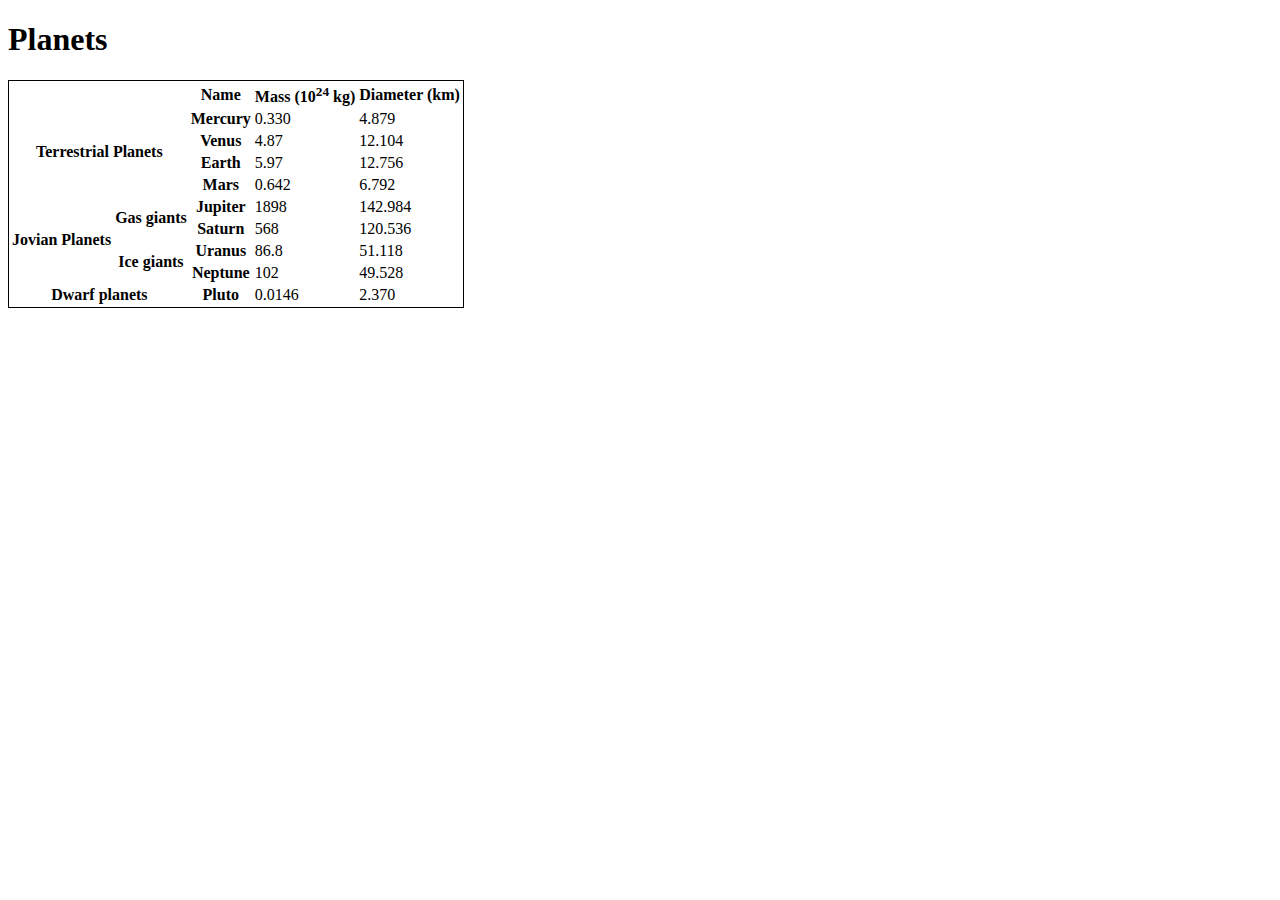
==== 2.HTML/Homework/index.html @ d60e0999 "new updates" ====
<!DOCTYPE html>
<html lang="en">

<head>
    <meta charset="UTF-8">
    <meta http-equiv="X-UA-Compatible" content="IE=edge">
    <meta name="viewport" content="width=device-width, initial-scale=1.0">
    <title>2. HTML Homework</title>
    <link rel="stylesheet" href="./styles.css">
</head>

<body>
    <header>
        <p>
        <h1> Planets</h1>
        </p>
    </header>

    <main>
        <table style="Border:1px solid black">

            <thead>


                <tr>
                    <th colspan="2"></th>
                    <th>Name</th>
                    <th>Mass (10<sup>24</sup> kg) </th>
                    <th>Diameter (km)</th>
                </tr>
            </thead>
            <tbody>
                <tr>
                    <th rowspan="4" colspan="2">Terrestrial Planets</th>
                    <th>Mercury</th>
                    <td>0.330</td>
                    <td>4.879</td>
                </tr>
                <tr>
                    <th>Venus</th>
                    <td>4.87</td>
                    <td>12.104</td>
                </tr>
                <tr>
                    <th>Earth</th>
                    <td>5.97</td>
                    <td>12.756</td>
                </tr>
                <tr>
                    <th>Mars</th>
                    <td>0.642</td>
                    <td>6.792</td>
                </tr>
                <tr>
                    <th rowspan="4">Jovian Planets</th>
                    <th rowspan="2">Gas giants</th>
                    <th>Jupiter</th>
                    <td>1898</td>
                    <td>142.984</td>

                </tr>
                <tr>
                    <th>Saturn</th>
                    <td>568</td>
                    <td>120.536</td>
                </tr>
                <tr>
                    <th rowspan="2">Ice giants</th>
                    <th>Uranus</th>
                    <td>86.8</td>
                    <td>51.118</td>
                </tr>
                <tr>
                    <th>Neptune</th>
                    <td>102</td>
                    <td>49.528</td>
                </tr>
                <tr>
                    <th rowspan="4" colspan="2">Dwarf planets</th>
                    <th>Pluto</th>
                    <td>0.0146</td>
                    <td>2.370</td>
                </tr>

            </tbody>
        </table>

    </main>

    <footer>

    </footer>

</body>

</html>
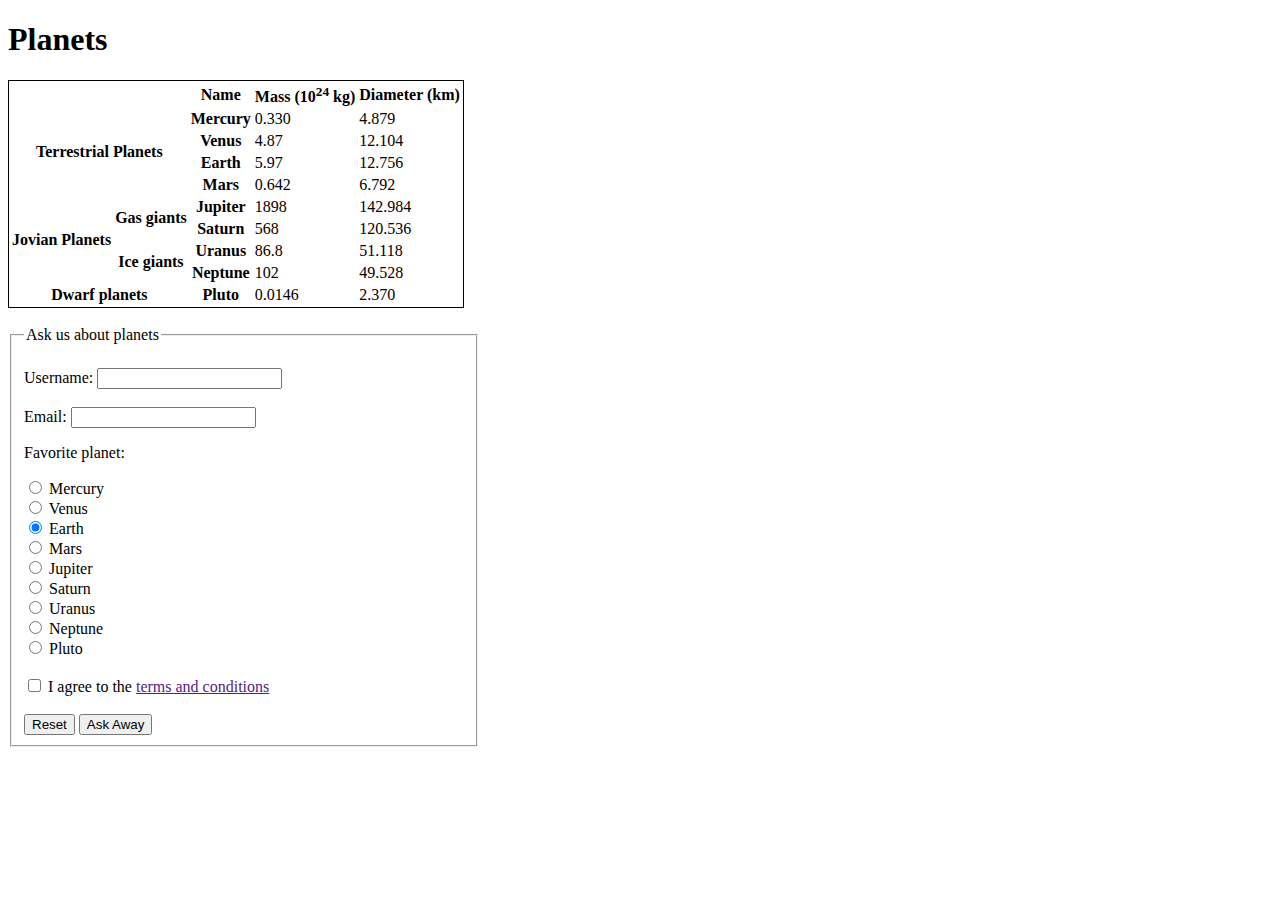
==== commit 36f6591a: "Homework 2 -> ready" ====
--- a/2.HTML/Homework/index.html
+++ b/2.HTML/Homework/index.html
@@ -84,7 +84,81 @@
 
             </tbody>
         </table>
+        <br>
+        <form>
+            <fieldset style="content: width: 440; height:420; width:440px ">
+                <legend>Ask us about planets</legend>
+                <br>
+                <div>
 
+                    <label for="username">Username:</label>
+                    <input id="username" type="text" name="Username" required="" minlength="3" maxlength="20">
+                </div>
+                <br>
+                <div>
+                    <label for="Email">Email:</label>
+                    <input id="Email" type="email" name="email" required=""
+                        pattern="^[a-zA-Z0-9_.+-]+@[a-zA-Z0-9-]+\.[a-zA-Z0-9-.]+$">
+                </div>
+
+                <P>Favorite planet:</P>
+                <div>
+                    <input type="Radio" name="planet" value="Mercury">
+                    <label>Mercury </label>
+                </div>
+                <div>
+                    <input type="Radio" name="planet" value="Venus">
+                    <label>Venus</label>
+                </div>
+                <div>
+                    <input type="Radio" name="planet" value="Earth" checked>
+                    <label>Earth</label>
+                </div>
+                <div>
+                    <input type="Radio" name="planet" value="Mars">
+                    <label>Mars</label>
+                </div>
+                <div>
+                    <input type="Radio" name="planet" value="Jupiter">
+                    <label>Jupiter</label>
+                </div>
+                <div>
+                    <input type="Radio" name="planet" value="Saturn">
+                    <label>Saturn</label>
+                </div>
+                <div>
+                    <input type="Radio" name="planet" value="Uranus">
+                    <label>Uranus</label>
+                </div>
+                <div>
+                    <input type="Radio" name="planet" value="Neptune">
+                    <label>Neptune</label>
+                </div>
+                <div>
+                    <input type="Radio" name="planet" value="Pluto">
+                    <label>Pluto</label>
+                </div>
+                <br>
+                <div>
+                    <input Id="condition" type="Checkbox" name="agree" value="on" required>
+                    <label for="condition">I agree to the <a href="" target="_blank">terms and conditions</a></label>
+
+                </div>
+                <br>
+                <div class="buttons">
+
+                    <input id="resetButton" type="reset" Value="Reset">
+
+                    <input id="submitButton" type="Submit" Value="Ask Away">
+
+                </div>
+
+                <!-- <button>Submit</button> -->
+
+
+
+            </fieldset>
+        </form>
     </main>
 
     <footer>
